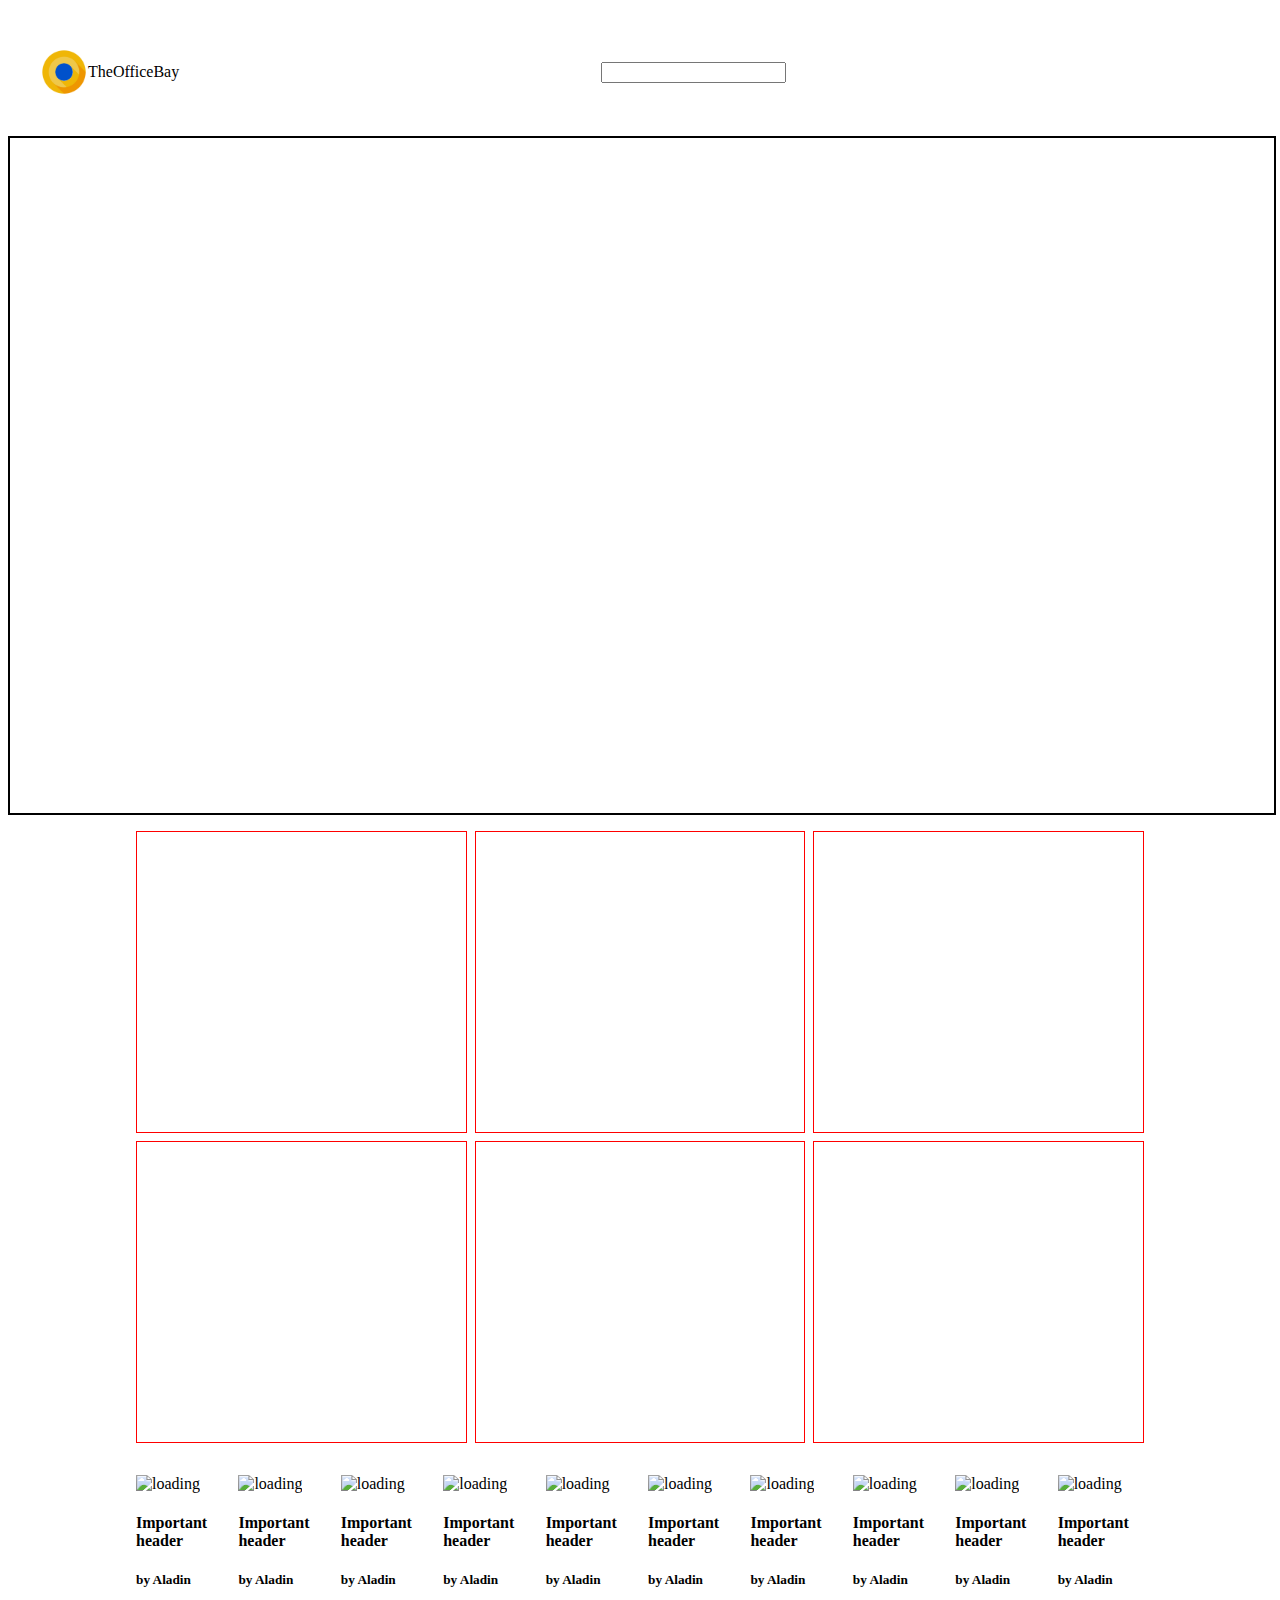
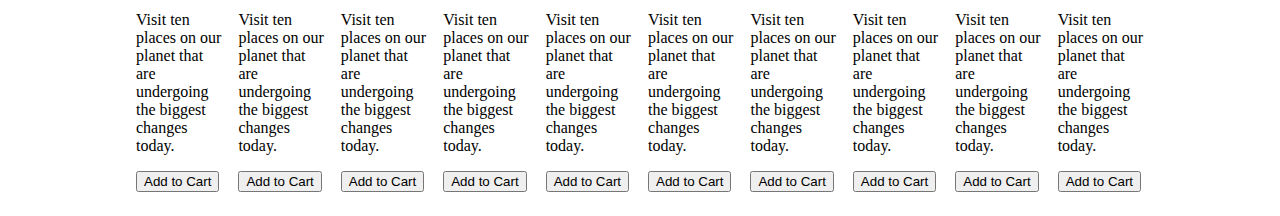
==== index.html @ 98f3e5ae "added products page" ====
<!DOCTYPE html>
<html lang="en">
  <head>
    <meta charset="UTF-8" />
    <meta http-equiv="X-UA-Compatible" content="IE=edge" />
    <meta name="viewport" content="width=device-width, initial-scale=1.0" />
    <script
      src="https://kit.fontawesome.com/51b1b3d424.js"
      crossorigin="anonymous"
    ></script>
    <link rel="stylesheet" href="/css/home.css" />
    <link
      rel="stylesheet"
      href="https://the-office-ui.netlify.app/components/components.css"
    />
    <title>Office Bay</title>
  </head>
  <body>
    <nav class="top-nav center-align">
      <div class="brand">
        <img class="brand-logo" src="/assets/OfficeuiLogo.png" />
        <span class="brand-name-title">TheOfficeBay</span>
      </div>
      <div>
        <div>
          <input type="text" name="" class="search-box" />
        </div>
      </div>
      <div class="nav-icons">
        <a>
          <i class="fas fa-user"></i>
        </a>
        <a href="">
          <i class="fas fa-heart"></i>
        </a>
        <a href="/pages/products.html">
          <i class="fas fa-shopping-cart"></i>
        </a>
      </div>
    </nav>
    <div class="hero-container"></div>
    <div class="featured-categories">
      <div class="featured-category"></div>
      <div class="featured-category"></div>
      <div class="featured-category"></div>
      <div class="featured-category"></div>
      <div class="featured-category"></div>
      <div class="featured-category"></div>
    </div>
    <div class="featured-product">
      <div class="product">
        <div class="card card-vertical">
          <div class="card-content">
            <img
              class="card-img"
              src="https://picsum.photos/300"
              alt="loading"
            />
            <div class="card-header">
              <h4>Important header</h4>
              <h5>by Aladin</h5>
            </div>
            <div class="card-text">
              <p>
                Visit ten places on our planet that are undergoing the biggest
                changes today.
              </p>
            </div>
          </div>

          <div class="btn-list">
            <button>Add to Cart</button>
            <button style="display: none">Buy Now</button>
            <i class="far fa-heart"></i>
            <i class="fas fa-share" style="display: none"></i>
            <i class="fas fa-info" style="display: none"></i>
            <i class="fas fa-ellipsis-v"></i>
          </div>
        </div>
      </div>
      <div class="product">
        <div class="card card-vertical">
          <div class="card-content">
            <img
              class="card-img"
              src="https://picsum.photos/300"
              alt="loading"
            />
            <div class="card-header">
              <h4>Important header</h4>
              <h5>by Aladin</h5>
            </div>
            <div class="card-text">
              <p>
                Visit ten places on our planet that are undergoing the biggest
                changes today.
              </p>
            </div>
          </div>

          <div class="btn-list">
            <button>Add to Cart</button>
            <button style="display: none">Buy Now</button>
            <i class="far fa-heart"></i>
            <i class="fas fa-share" style="display: none"></i>
            <i class="fas fa-info" style="display: none"></i>
            <i class="fas fa-ellipsis-v"></i>
          </div>
        </div>
      </div>
      <div class="product">
        <div class="card card-vertical">
          <div class="card-content">
            <img
              class="card-img"
              src="https://picsum.photos/300"
              alt="loading"
            />
            <div class="card-header">
              <h4>Important header</h4>
              <h5>by Aladin</h5>
            </div>
            <div class="card-text">
              <p>
                Visit ten places on our planet that are undergoing the biggest
                changes today.
              </p>
            </div>
          </div>

          <div class="btn-list">
            <button>Add to Cart</button>
            <button style="display: none">Buy Now</button>
            <i class="far fa-heart"></i>
            <i class="fas fa-share" style="display: none"></i>
            <i class="fas fa-info" style="display: none"></i>
            <i class="fas fa-ellipsis-v"></i>
          </div>
        </div>
      </div>
      <div class="product">
        <div class="card card-vertical">
          <div class="card-content">
            <img
              class="card-img"
              src="https://picsum.photos/300"
              alt="loading"
            />
            <div class="card-header">
              <h4>Important header</h4>
              <h5>by Aladin</h5>
            </div>
            <div class="card-text">
              <p>
                Visit ten places on our planet that are undergoing the biggest
                changes today.
              </p>
            </div>
          </div>

          <div class="btn-list">
            <button>Add to Cart</button>
            <button style="display: none">Buy Now</button>
            <i class="far fa-heart"></i>
            <i class="fas fa-share" style="display: none"></i>
            <i class="fas fa-info" style="display: none"></i>
            <i class="fas fa-ellipsis-v"></i>
          </div>
        </div>
      </div>
      <div class="product">
        <div class="card card-vertical">
          <div class="card-content">
            <img
              class="card-img"
              src="https://picsum.photos/300"
              alt="loading"
            />
            <div class="card-header">
              <h4>Important header</h4>
              <h5>by Aladin</h5>
            </div>
            <div class="card-text">
              <p>
                Visit ten places on our planet that are undergoing the biggest
                changes today.
              </p>
            </div>
          </div>

          <div class="btn-list">
            <button>Add to Cart</button>
            <button style="display: none">Buy Now</button>
            <i class="far fa-heart"></i>
            <i class="fas fa-share" style="display: none"></i>
            <i class="fas fa-info" style="display: none"></i>
            <i class="fas fa-ellipsis-v"></i>
          </div>
        </div>
      </div>
      <div class="product">
        <div class="card card-vertical">
          <div class="card-content">
            <img
              class="card-img"
              src="https://picsum.photos/300"
              alt="loading"
            />
            <div class="card-header">
              <h4>Important header</h4>
              <h5>by Aladin</h5>
            </div>
            <div class="card-text">
              <p>
                Visit ten places on our planet that are undergoing the biggest
                changes today.
              </p>
            </div>
          </div>

          <div class="btn-list">
            <button>Add to Cart</button>
            <button style="display: none">Buy Now</button>
            <i class="far fa-heart"></i>
            <i class="fas fa-share" style="display: none"></i>
            <i class="fas fa-info" style="display: none"></i>
            <i class="fas fa-ellipsis-v"></i>
          </div>
        </div>
      </div>
      <div class="product">
        <div class="card card-vertical">
          <div class="card-content">
            <img
              class="card-img"
              src="https://picsum.photos/300"
              alt="loading"
            />
            <div class="card-header">
              <h4>Important header</h4>
              <h5>by Aladin</h5>
            </div>
            <div class="card-text">
              <p>
                Visit ten places on our planet that are undergoing the biggest
                changes today.
              </p>
            </div>
          </div>

          <div class="btn-list">
            <button>Add to Cart</button>
            <button style="display: none">Buy Now</button>
            <i class="far fa-heart"></i>
            <i class="fas fa-share" style="display: none"></i>
            <i class="fas fa-info" style="display: none"></i>
            <i class="fas fa-ellipsis-v"></i>
          </div>
        </div>
      </div>
      <div class="product">
        <div class="card card-vertical">
          <div class="card-content">
            <img
              class="card-img"
              src="https://picsum.photos/300"
              alt="loading"
            />
            <div class="card-header">
              <h4>Important header</h4>
              <h5>by Aladin</h5>
            </div>
            <div class="card-text">
              <p>
                Visit ten places on our planet that are undergoing the biggest
                changes today.
              </p>
            </div>
          </div>

          <div class="btn-list">
            <button>Add to Cart</button>
            <button style="display: none">Buy Now</button>
            <i class="far fa-heart"></i>
            <i class="fas fa-share" style="display: none"></i>
            <i class="fas fa-info" style="display: none"></i>
            <i class="fas fa-ellipsis-v"></i>
          </div>
        </div>
      </div>
      <div class="product">
        <div class="card card-vertical">
          <div class="card-content">
            <img
              class="card-img"
              src="https://picsum.photos/300"
              alt="loading"
            />
            <div class="card-header">
              <h4>Important header</h4>
              <h5>by Aladin</h5>
            </div>
            <div class="card-text">
              <p>
                Visit ten places on our planet that are undergoing the biggest
                changes today.
              </p>
            </div>
          </div>

          <div class="btn-list">
            <button>Add to Cart</button>
            <button style="display: none">Buy Now</button>
            <i class="far fa-heart"></i>
            <i class="fas fa-share" style="display: none"></i>
            <i class="fas fa-info" style="display: none"></i>
            <i class="fas fa-ellipsis-v"></i>
          </div>
        </div>
      </div>
      <div class="product">
        <div class="card card-vertical">
          <div class="card-content">
            <img
              class="card-img"
              src="https://picsum.photos/300"
              alt="loading"
            />
            <div class="card-header">
              <h4>Important header</h4>
              <h5>by Aladin</h5>
            </div>
            <div class="card-text">
              <p>
                Visit ten places on our planet that are undergoing the biggest
                changes today.
              </p>
            </div>
          </div>

          <div class="btn-list">
            <button>Add to Cart</button>
            <button style="display: none">Buy Now</button>
            <i class="far fa-heart"></i>
            <i class="fas fa-share" style="display: none"></i>
            <i class="fas fa-info" style="display: none"></i>
            <i class="fas fa-ellipsis-v"></i>
          </div>
        </div>
      </div>
    </div>
  </body>
</html>
---- css/home.css ----
/* @import url(https://the-office-ui.netlify.app/components/components.css); */

/* --fulvous: rgb(217, 126, 28);
  --fulvous-light: rgb(217, 126, 28);
  --border-danger: rgb(216, 43, 43);
  --bright-navy-blue: hsla(211, 77%, 48%, 1);
  --hookers-green: hsla(152, 21%, 36%, 1);
  --border-succes: rgb(73, 216, 149);
  --mint-cream: hsla(120, 100%, 98%, 1);
  --black-chocolate: hsla(57, 100%, 4%, 1); 
*/

:root {
  box-sizing: border-box;
}

.center-align {
  align-items: center;
}

.top-nav {
  display: flex;
  flex-direction: row;
  height: 4rem;
  padding: 2rem;
  justify-content: space-between;
  background-color: var(--fulvous);
}

.brand {
  display: flex;
  align-items: center;
}

.brand-logo {
  height: 3rem;
  width: 3rem;
}

.nav-icons {
  display: flex;
  flex-direction: row;
  gap: 1rem;
}

.hero-container {
  border: 2px solid black;
  width: 100%;
  height: 75vh;
}

.featured-categories {
  padding: 1rem 8rem;
  display: grid;
  grid-template-columns: 2fr 2fr 2fr;
  grid-gap: 8px;
}

.featured-category {
  height: 300px;
  border: 1px solid red;
}

.featured-product {
  padding: 1rem 8rem;
  overflow-x: auto;
  flex-wrap: wrap;
  display: flex;
  flex-direction: row;
  row-gap: 1rem;
  column-gap: 1rem;
}

.product {
  flex: 1 0 3rem;
  height: fit-content;
  width: fit-content;
}
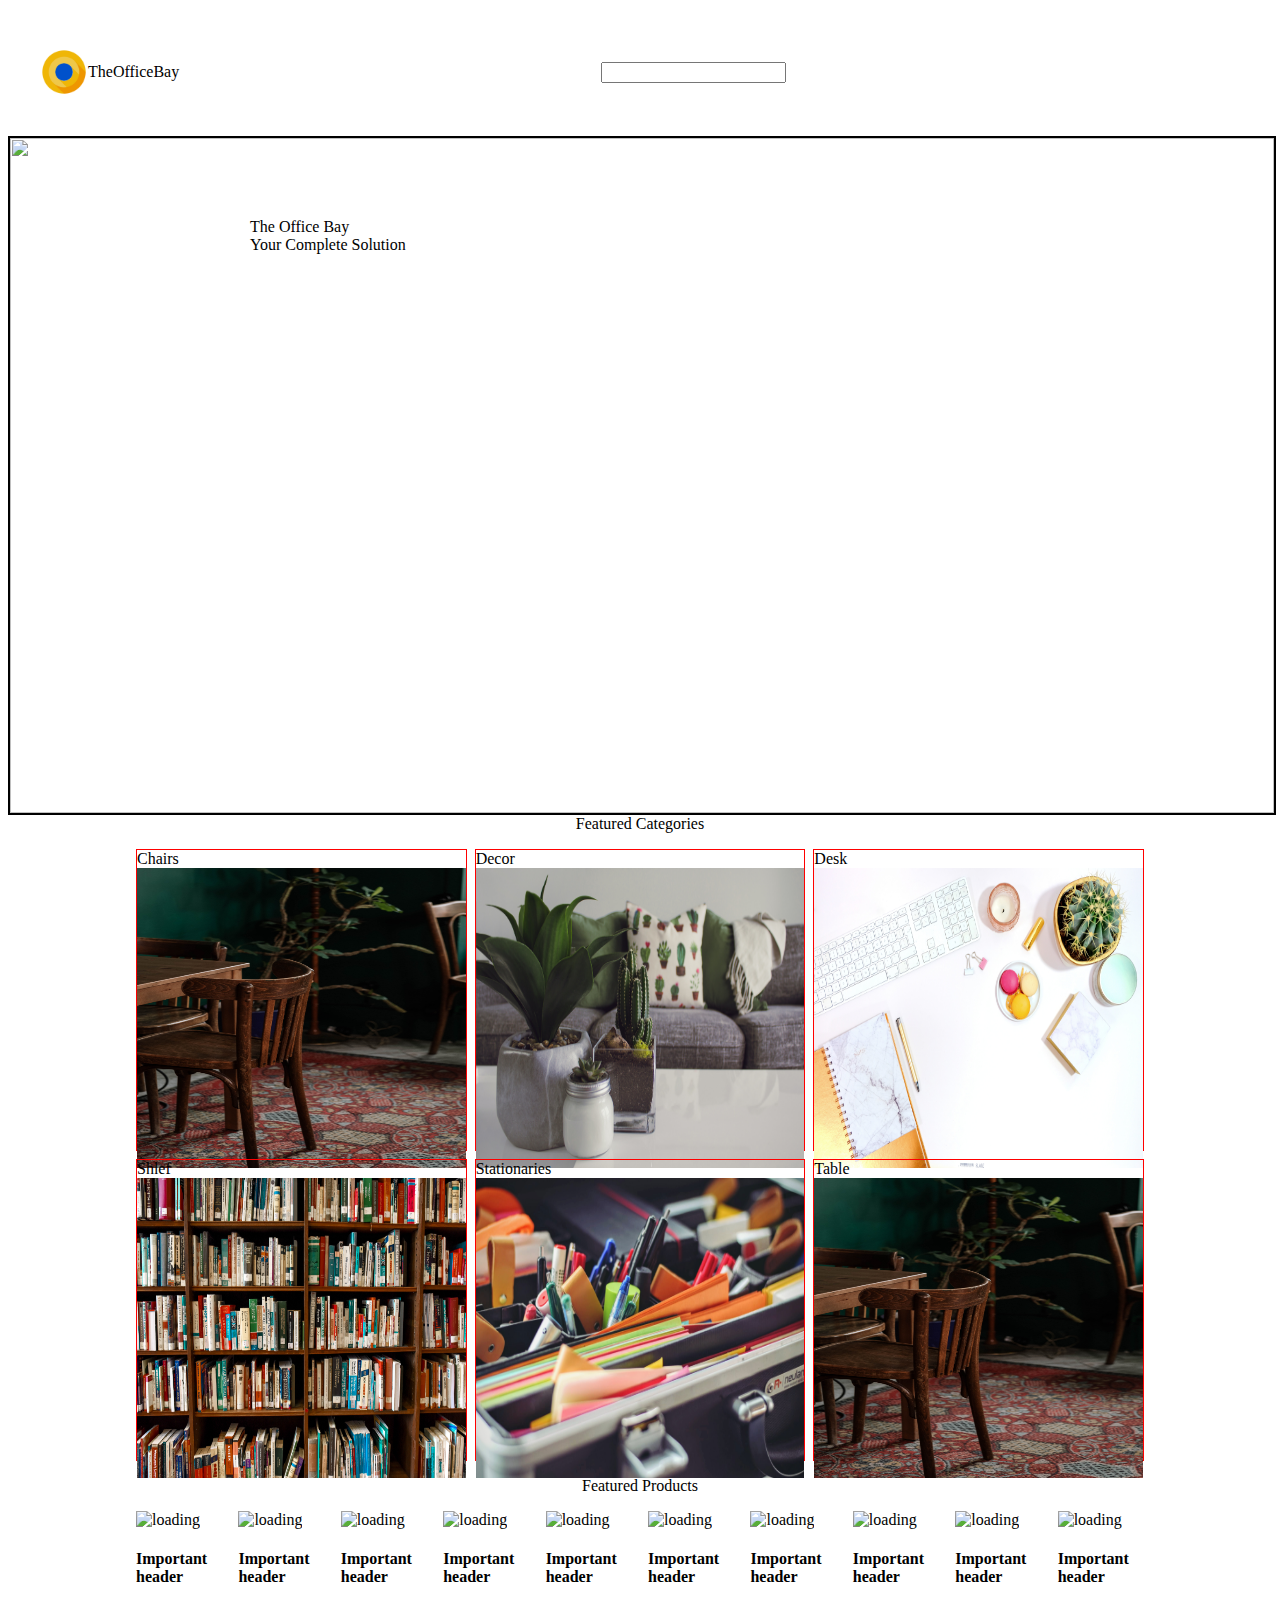
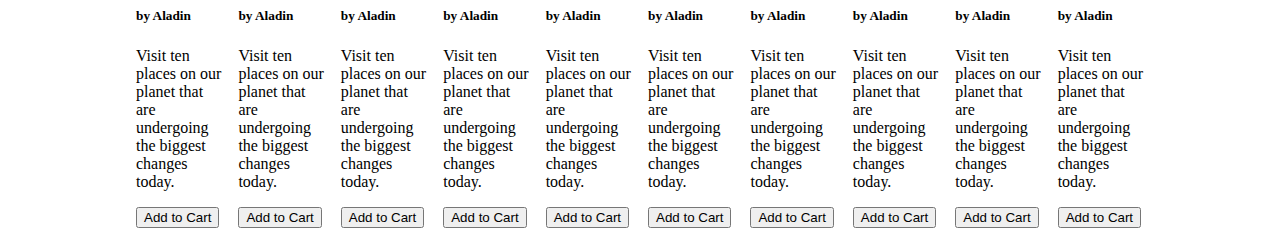
==== commit 9a0e36ce: "homepage completed" ====
--- a/index.html
+++ b/index.html
@@ -38,14 +38,58 @@
         </a>
       </div>
     </nav>
-    <div class="hero-container"></div>
+    <div class="hero-container">
+      <div class="hero-title">
+        <div class="text-xl">The Office Bay</div>
+        <div class="text-l text-grey">Your Complete Solution</div>
+      </div>
+      <div class="image-bs">
+        <img class="image" src="/assets/pexels-lukas-317355.jpg" />
+      </div>
+    </div>
+    <div class="text-xl text-center" style="text-align: center">
+      Featured Categories
+    </div>
     <div class="featured-categories">
-      <div class="featured-category"></div>
-      <div class="featured-category"></div>
-      <div class="featured-category"></div>
-      <div class="featured-category"></div>
-      <div class="featured-category"></div>
-      <div class="featured-category"></div>
+      <div class="featured-category">
+        <div class="overlay-text">Chairs</div>
+        <div class="image-bs">
+          <img class="image" src="/assets/chair.jpg" />
+        </div>
+      </div>
+      <div class="featured-category">
+        <div class="overlay-text">Decor</div>
+        <div class="image-bs">
+          <img class="image" src="/assets/decor.jpg" />
+        </div>
+      </div>
+      <div class="featured-category">
+        <div class="overlay-text">Desk</div>
+        <div class="image-bs">
+          <img class="image" src="/assets/desk.jpg" />
+        </div>
+      </div>
+      <div class="featured-category">
+        <div class="overlay-text">Shlef</div>
+        <div class="image-bs">
+          <img class="image" src="/assets/shelf.jpg" />
+        </div>
+      </div>
+      <div class="featured-category">
+        <div class="overlay-text">Stationaries</div>
+        <div class="image-bs">
+          <img class="image" src="/assets/stattionary.jpg" />
+        </div>
+      </div>
+      <div class="featured-category">
+        <div class="overlay-text">Table</div>
+        <div class="image-bs">
+          <img class="image" src="/assets/chair.jpg" />
+        </div>
+      </div>
+    </div>
+    <div class="text-xl text-center" style="text-align: center">
+      Featured Products
     </div>
     <div class="featured-product">
       <div class="product">
--- a/css/home.css
+++ b/css/home.css
@@ -44,9 +44,16 @@
 }
 
 .hero-container {
+  position: relative;
   border: 2px solid black;
   width: 100%;
   height: 75vh;
+}
+
+.hero-title {
+  position: absolute;
+  top: 5rem;
+  left: 15rem;
 }
 
 .featured-categories {
@@ -57,8 +64,24 @@
 }
 
 .featured-category {
+  position: relative;
   height: 300px;
   border: 1px solid red;
+}
+
+.image-bs {
+  height: 100%;
+  width: 100%;
+}
+
+.hero-container img {
+  height: 100%;
+  width: 100%;
+}
+
+.featured-category img {
+  height: 100%;
+  width: 100%;
 }
 
 .featured-product {
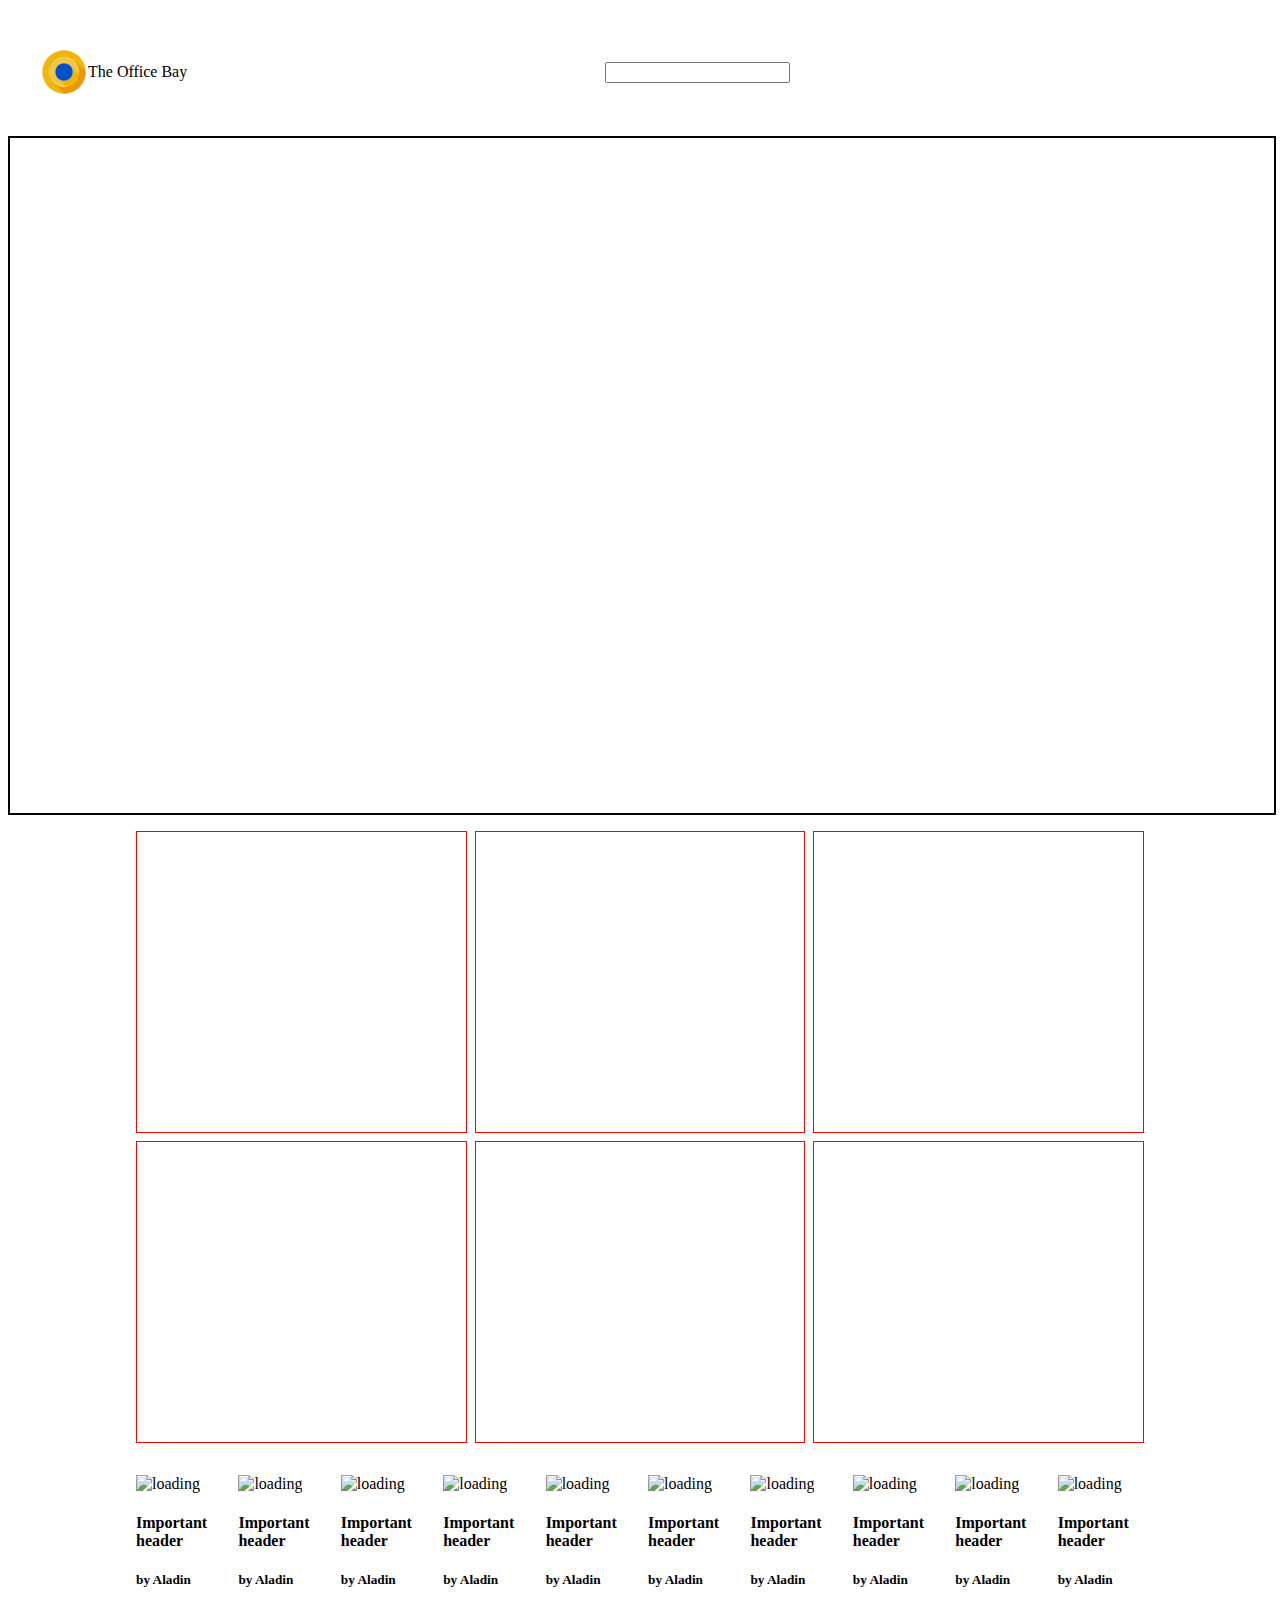
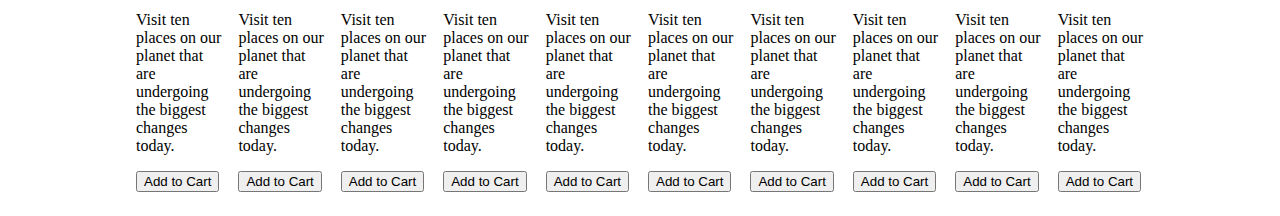
==== commit 8ab93d7d: "minor change" ====
--- a/index.html
+++ b/index.html
@@ -19,7 +19,7 @@
     <nav class="top-nav center-align">
       <div class="brand">
         <img class="brand-logo" src="/assets/OfficeuiLogo.png" />
-        <span class="brand-name-title">TheOfficeBay</span>
+        <span class="brand-name-title">The Office Bay</span>
       </div>
       <div>
         <div>
@@ -38,58 +38,14 @@
         </a>
       </div>
     </nav>
-    <div class="hero-container">
-      <div class="hero-title">
-        <div class="text-xl">The Office Bay</div>
-        <div class="text-l text-grey">Your Complete Solution</div>
-      </div>
-      <div class="image-bs">
-        <img class="image" src="/assets/pexels-lukas-317355.jpg" />
-      </div>
-    </div>
-    <div class="text-xl text-center" style="text-align: center">
-      Featured Categories
-    </div>
+    <div class="hero-container"></div>
     <div class="featured-categories">
-      <div class="featured-category">
-        <div class="overlay-text">Chairs</div>
-        <div class="image-bs">
-          <img class="image" src="/assets/chair.jpg" />
-        </div>
-      </div>
-      <div class="featured-category">
-        <div class="overlay-text">Decor</div>
-        <div class="image-bs">
-          <img class="image" src="/assets/decor.jpg" />
-        </div>
-      </div>
-      <div class="featured-category">
-        <div class="overlay-text">Desk</div>
-        <div class="image-bs">
-          <img class="image" src="/assets/desk.jpg" />
-        </div>
-      </div>
-      <div class="featured-category">
-        <div class="overlay-text">Shlef</div>
-        <div class="image-bs">
-          <img class="image" src="/assets/shelf.jpg" />
-        </div>
-      </div>
-      <div class="featured-category">
-        <div class="overlay-text">Stationaries</div>
-        <div class="image-bs">
-          <img class="image" src="/assets/stattionary.jpg" />
-        </div>
-      </div>
-      <div class="featured-category">
-        <div class="overlay-text">Table</div>
-        <div class="image-bs">
-          <img class="image" src="/assets/chair.jpg" />
-        </div>
-      </div>
-    </div>
-    <div class="text-xl text-center" style="text-align: center">
-      Featured Products
+      <div class="featured-category"></div>
+      <div class="featured-category"></div>
+      <div class="featured-category"></div>
+      <div class="featured-category"></div>
+      <div class="featured-category"></div>
+      <div class="featured-category"></div>
     </div>
     <div class="featured-product">
       <div class="product">
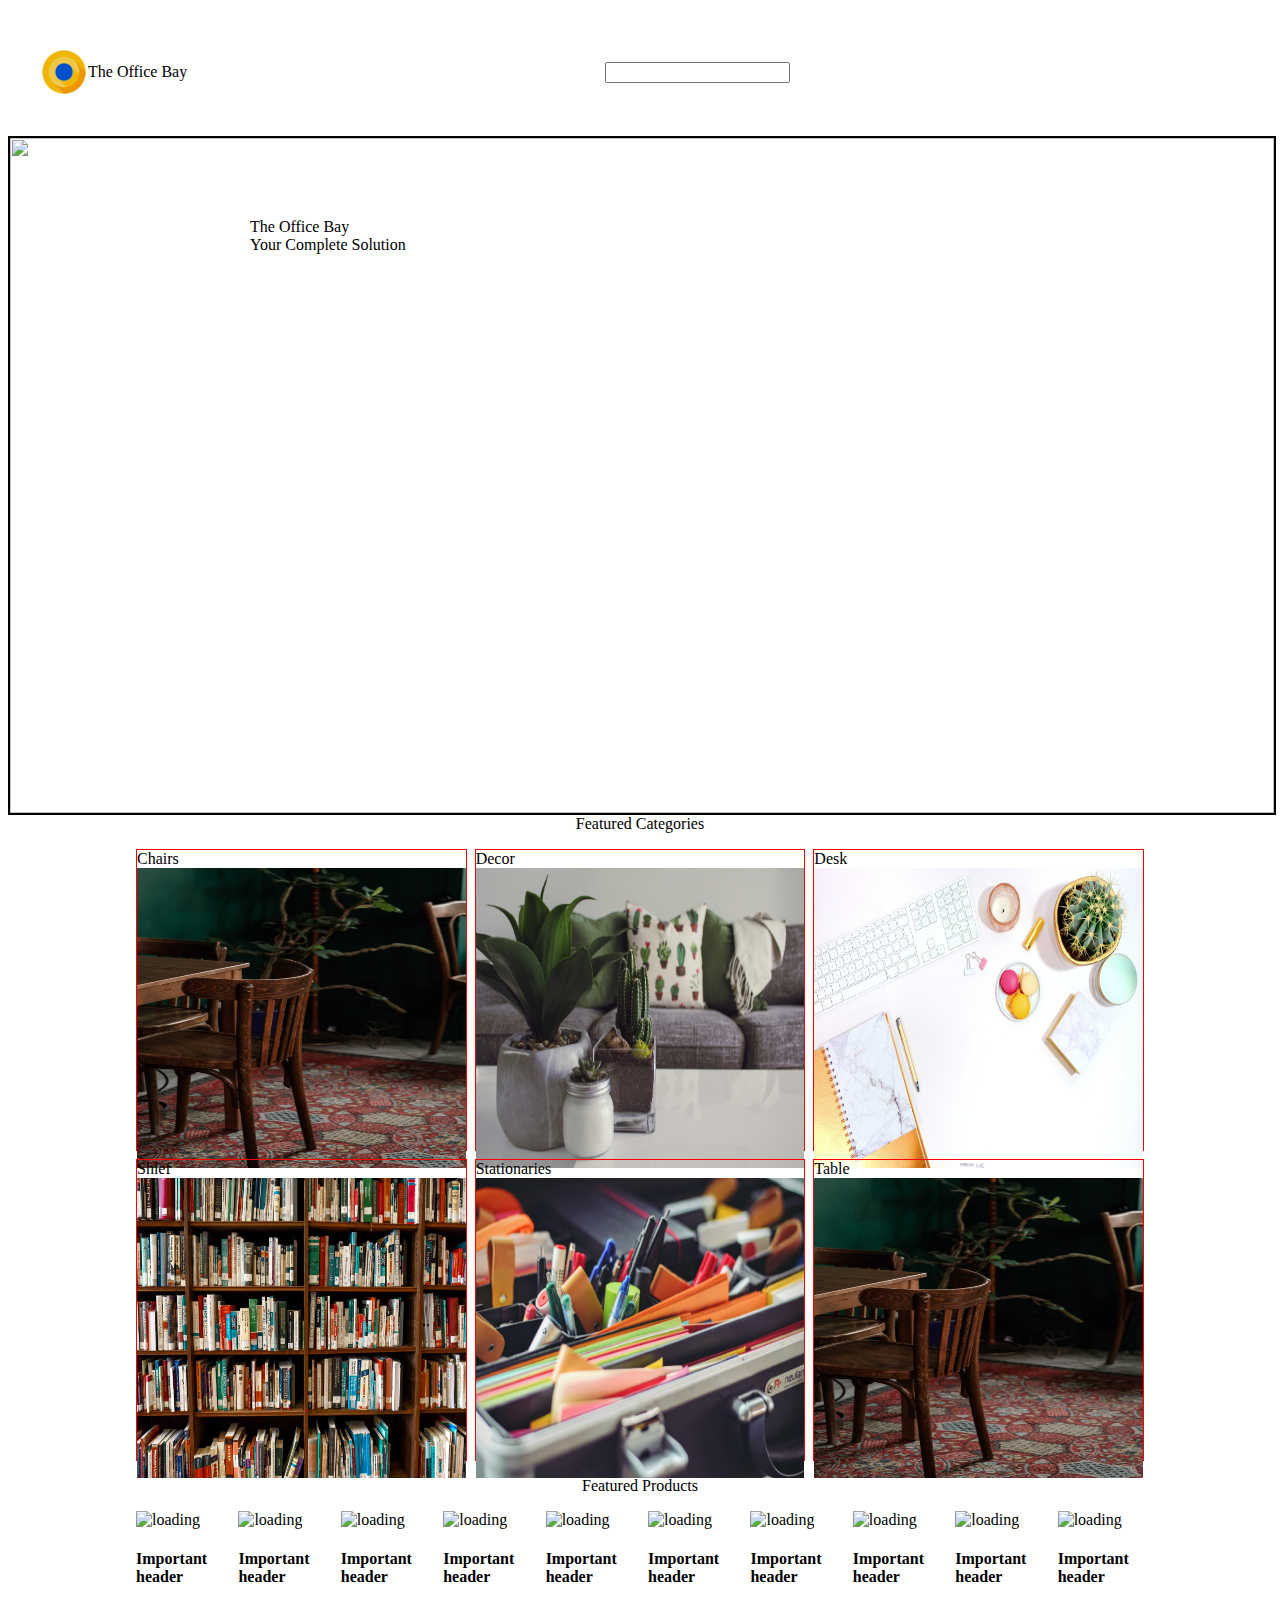
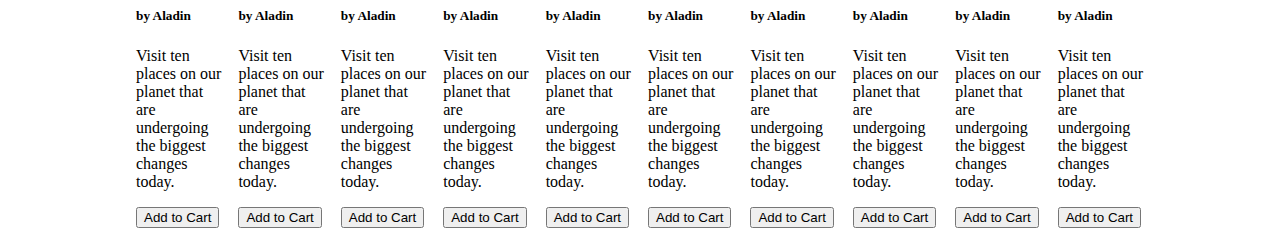
==== commit b932bc06: "Merge branch 'home-page' into development Merging home page" ====
--- a/index.html
+++ b/index.html
@@ -27,10 +27,10 @@
         </div>
       </div>
       <div class="nav-icons">
-        <a>
+        <a href="/pages/authentication.html">
           <i class="fas fa-user"></i>
         </a>
-        <a href="">
+        <a href="/pages/wishlist.html">
           <i class="fas fa-heart"></i>
         </a>
         <a href="/pages/products.html">
@@ -38,14 +38,58 @@
         </a>
       </div>
     </nav>
-    <div class="hero-container"></div>
+    <div class="hero-container">
+      <div class="hero-title">
+        <div class="text-xl">The Office Bay</div>
+        <div class="text-l text-grey">Your Complete Solution</div>
+      </div>
+      <div class="image-bs">
+        <img class="image" src="/assets/pexels-lukas-317355.jpg" />
+      </div>
+    </div>
+    <div class="text-xl text-center" style="text-align: center">
+      Featured Categories
+    </div>
     <div class="featured-categories">
-      <div class="featured-category"></div>
-      <div class="featured-category"></div>
-      <div class="featured-category"></div>
-      <div class="featured-category"></div>
-      <div class="featured-category"></div>
-      <div class="featured-category"></div>
+      <div class="featured-category">
+        <div class="overlay-text">Chairs</div>
+        <div class="image-bs">
+          <img class="image" src="/assets/chair.jpg" />
+        </div>
+      </div>
+      <div class="featured-category">
+        <div class="overlay-text">Decor</div>
+        <div class="image-bs">
+          <img class="image" src="/assets/decor.jpg" />
+        </div>
+      </div>
+      <div class="featured-category">
+        <div class="overlay-text">Desk</div>
+        <div class="image-bs">
+          <img class="image" src="/assets/desk.jpg" />
+        </div>
+      </div>
+      <div class="featured-category">
+        <div class="overlay-text">Shlef</div>
+        <div class="image-bs">
+          <img class="image" src="/assets/shelf.jpg" />
+        </div>
+      </div>
+      <div class="featured-category">
+        <div class="overlay-text">Stationaries</div>
+        <div class="image-bs">
+          <img class="image" src="/assets/stattionary.jpg" />
+        </div>
+      </div>
+      <div class="featured-category">
+        <div class="overlay-text">Table</div>
+        <div class="image-bs">
+          <img class="image" src="/assets/chair.jpg" />
+        </div>
+      </div>
+    </div>
+    <div class="text-xl text-center" style="text-align: center">
+      Featured Products
     </div>
     <div class="featured-product">
       <div class="product">
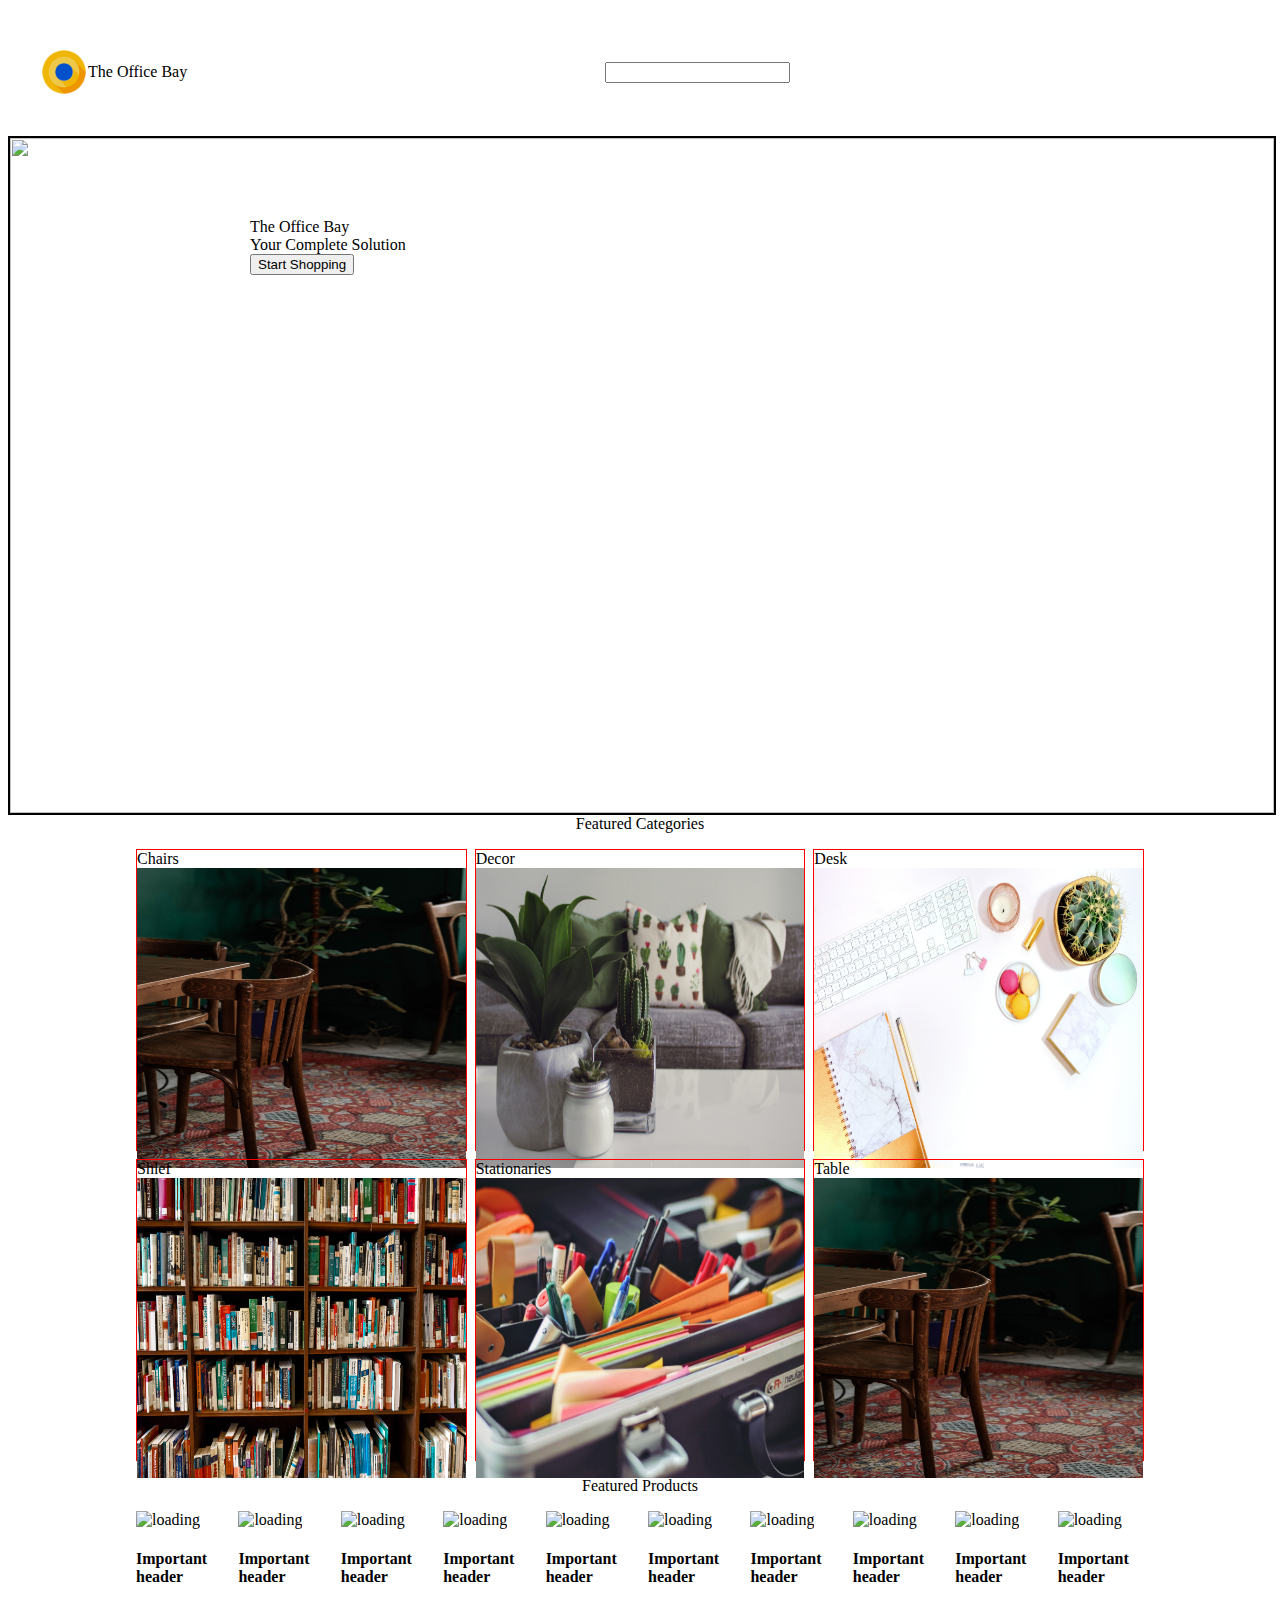
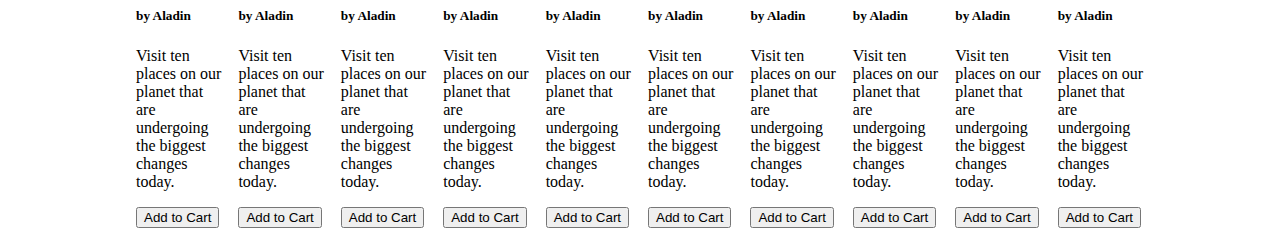
==== commit bbc4bfb9: "fix: linked pages" ====
--- a/index.html
+++ b/index.html
@@ -33,7 +33,7 @@
         <a href="/pages/wishlist.html">
           <i class="fas fa-heart"></i>
         </a>
-        <a href="/pages/products.html">
+        <a href="/pages/cart.html">
           <i class="fas fa-shopping-cart"></i>
         </a>
       </div>
@@ -42,6 +42,9 @@
       <div class="hero-title">
         <div class="text-xl">The Office Bay</div>
         <div class="text-l text-grey">Your Complete Solution</div>
+        <a href="/pages/products.html">
+          <button class="btn-secd">Start Shopping</button>
+        </a>
       </div>
       <div class="image-bs">
         <img class="image" src="/assets/pexels-lukas-317355.jpg" />
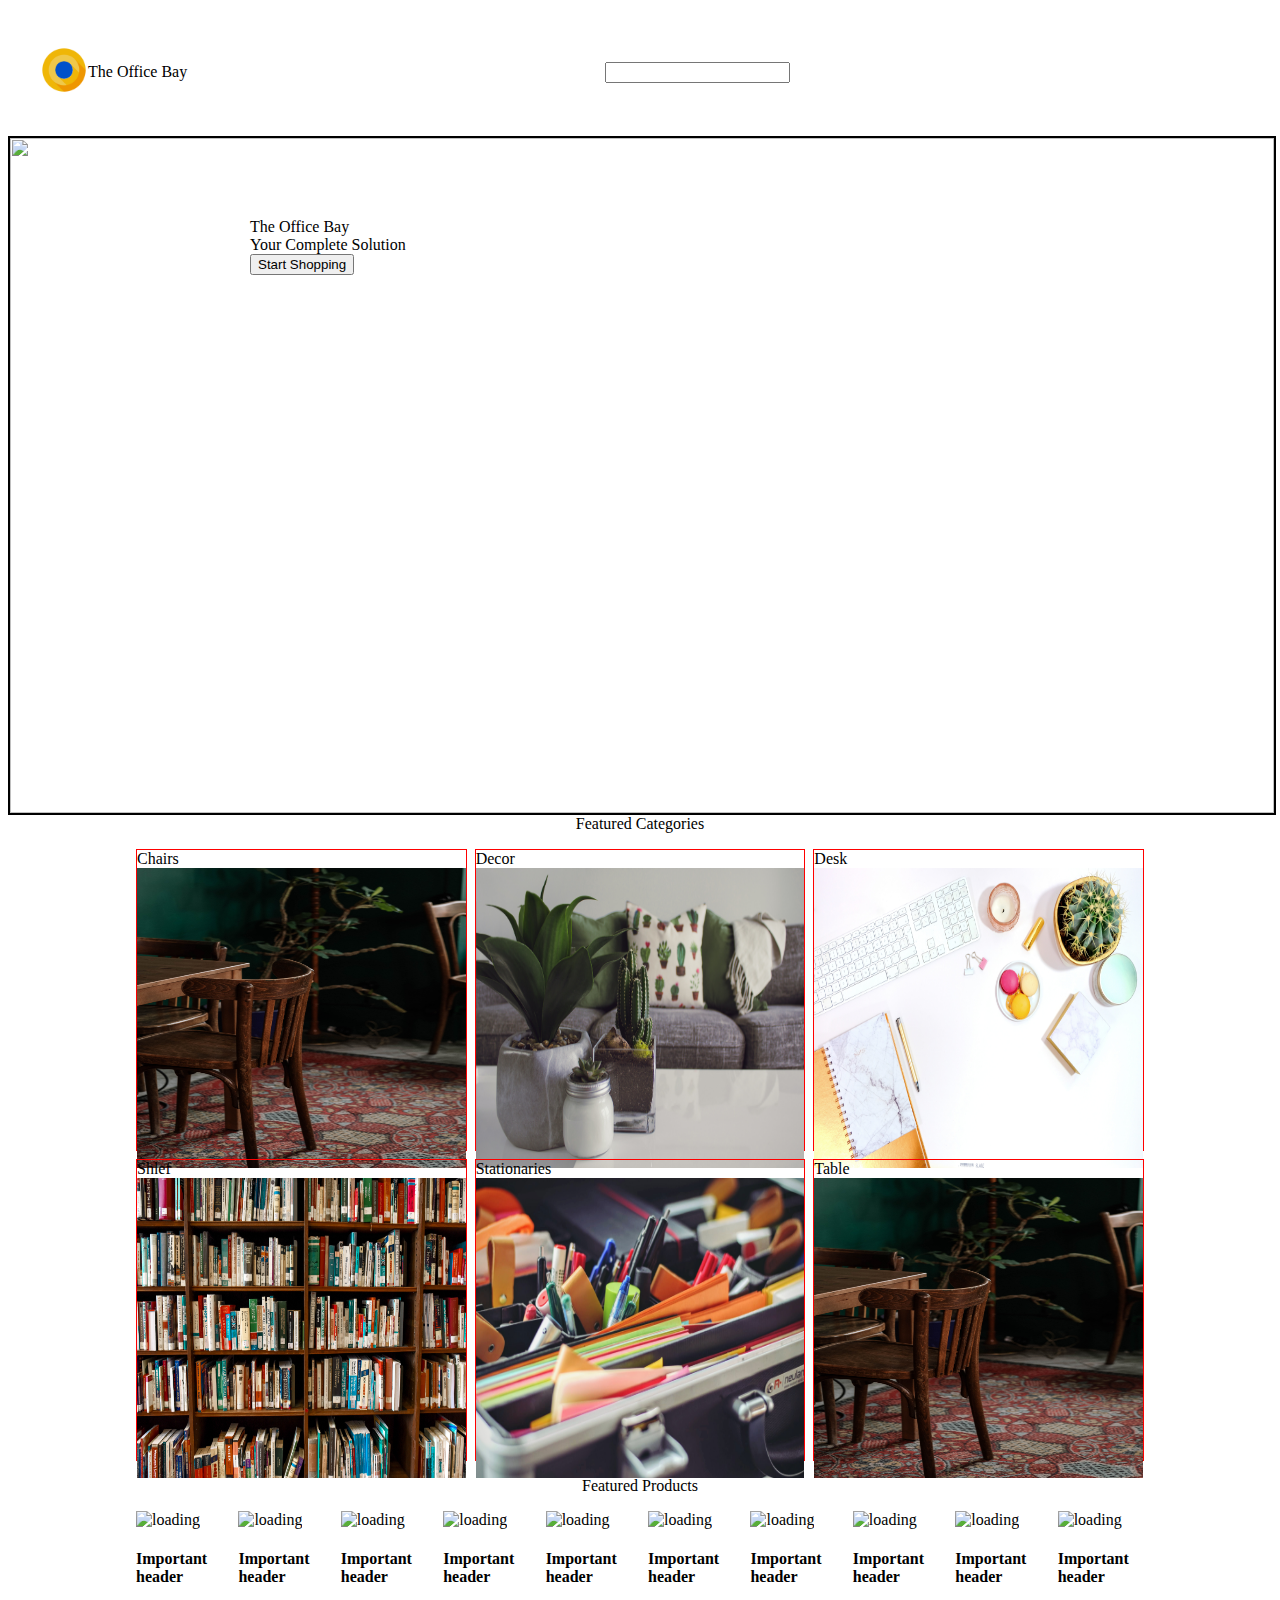
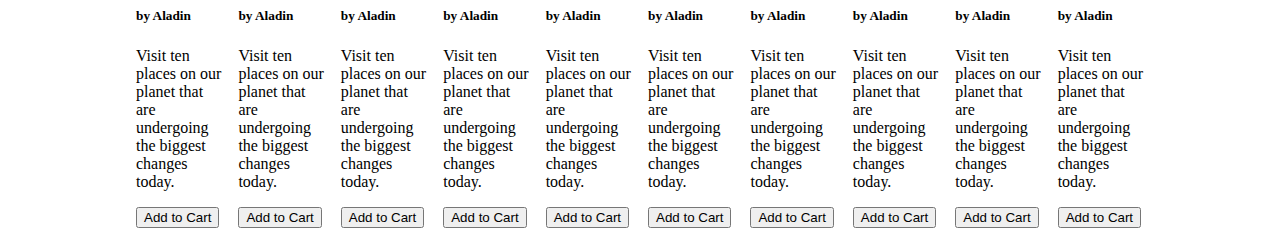
==== commit e96a5bb4: "homepage link added" ====
--- a/index.html
+++ b/index.html
@@ -18,7 +18,9 @@
   <body>
     <nav class="top-nav center-align">
       <div class="brand">
-        <img class="brand-logo" src="/assets/OfficeuiLogo.png" />
+        <a href="/index.html">
+          <img class="brand-logo" src="/assets/OfficeuiLogo.png" />
+        </a>
         <span class="brand-name-title">The Office Bay</span>
       </div>
       <div>
